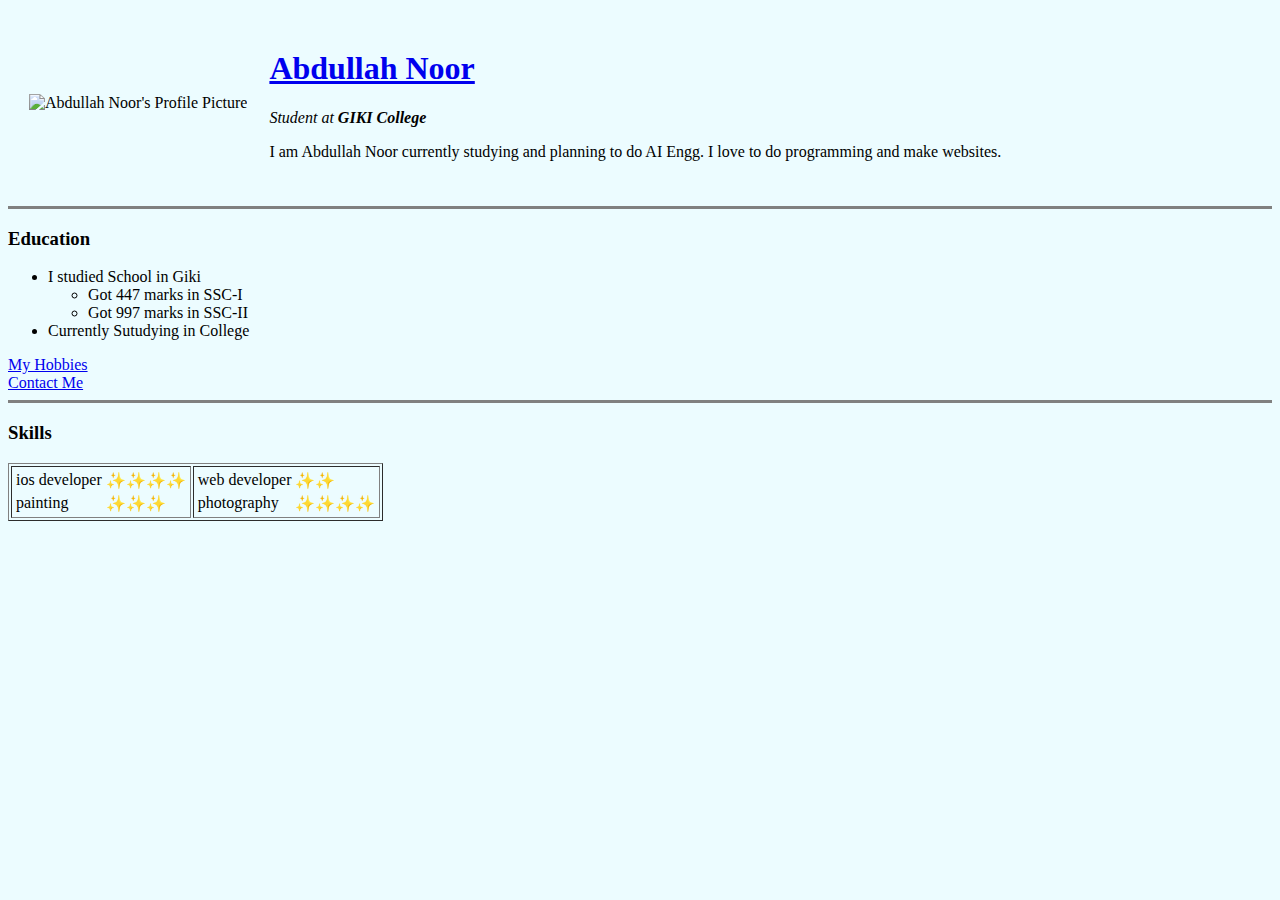
==== index.html @ 8f9fd2a6 "v" ====
<!DOCTYPE html>
<html lang="en" dir="ltr">

<head>
  <meta charset="utf-8">
  <title>Abdullah's Personal Page</title>
<style>

  body{
    background-color: #ecfcff;
  }

</style>

</head>

<body>
  <table cellspacing="20">
    <tr>
      <td> <img
          src="https://scontent.fkhi11-1.fna.fbcdn.net/v/t1.0-1/c244.13.385.385a/s160x160/25552222_2417647458460432_314099911408884106_n.jpg?_nc_cat=105&_nc_oc=AQm7_7M2ieVqZV552e2PUm573gb0AcLx0r0CNDNrK4NNt1d61dS3gSBdLMwnkWKmACM&_nc_ht=scontent.fkhi11-1.fna&oh=16492cd243c9e1b3d906c9fddf372fff&oe=5DEC6B4C"
          alt="Abdullah Noor's Profile Picture"></td>

      <td>
        <h1><a href="https://www.facebook.com/abdullah.noor.585112">Abdullah Noor</a></h1>
        <p><i>Student at <strong>GIKI College</strong></p></i>
        <p>I am Abdullah Noor currently studying and planning to do AI Engg. I love to do programming and make websites.</p>
      </td>
    </tr>
  </table>
  <hr size="3" noshade>
  <h3>Education</h3>
  <ul>
    <li>I studied School in Giki
      <ul>
        <li>Got 447 marks in SSC-I</li>
        <li>Got 997 marks in SSC-II</li>
      </ul>
    <li>Currently Sutudying in College</li>
  </ul>

  <a href="hobbies.html">My Hobbies</a><br>
  <a href="Contact.html">Contact Me</a>
<hr size="3" noshade>
  <h3>Skills</h3>

  <table border="1">

    <tr>

      <td>
        <table>

          <tr>

            <td>

              ios developer

            </td>

            <td>

              ✨✨✨✨

            </td>

          </tr>

          <tr>

            <td>

              painting

            </td>

            <td>

              ✨✨✨

            </td>

          </tr>

        </table>

      </td>

      <td>

        <table>

          <tr>

            <td>

              web developer

            </td>

            <td>

              ✨✨

            </td>

          </tr>

          <tr>

            <td>

              photography

            </td>

            <td>

              ✨✨✨✨

            </td>

          </tr>

        </table>

      </td>

    </tr>

  </table>





</body>

</html>
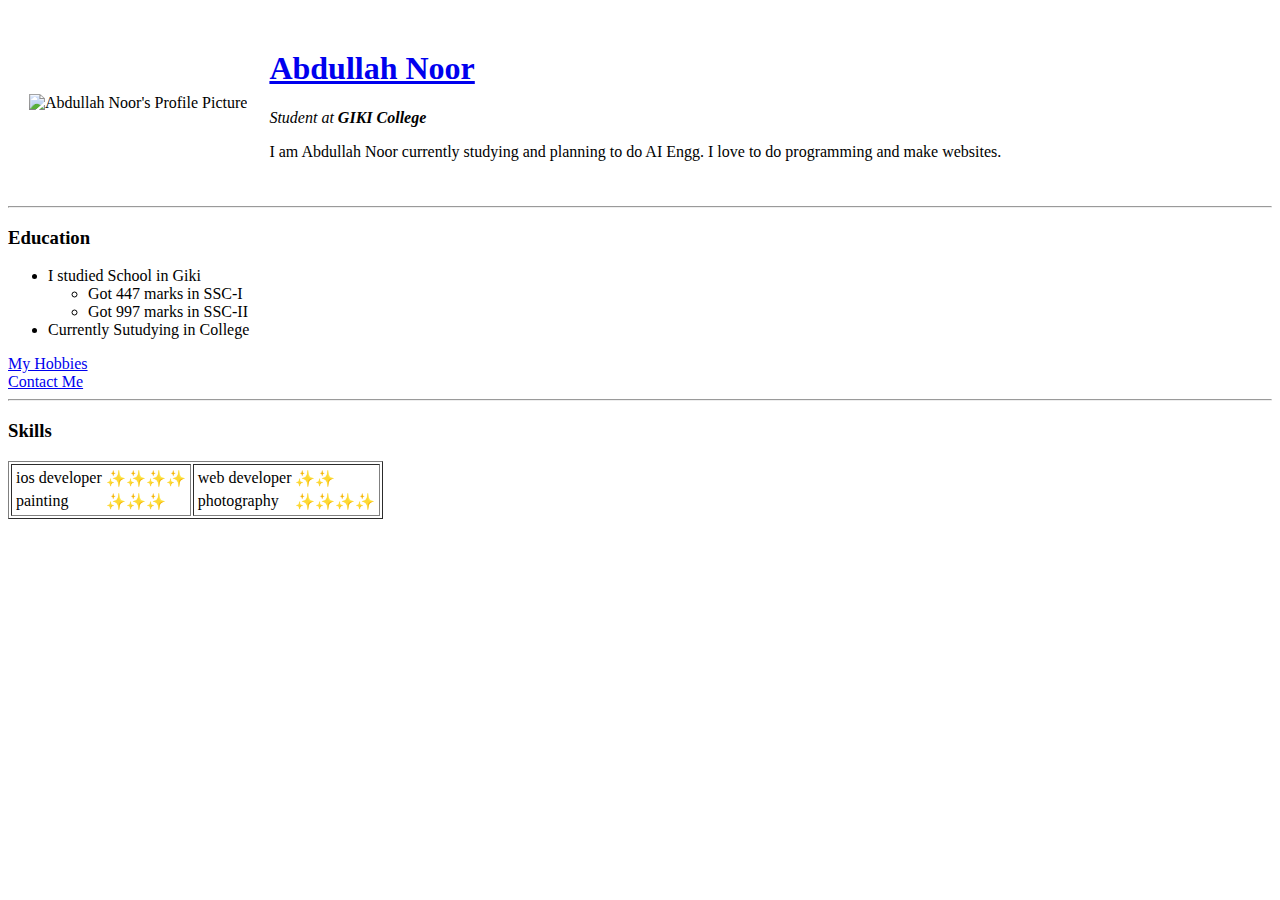
==== commit a6128c2a: "v1" ====
--- a/index.html
+++ b/index.html
@@ -4,13 +4,8 @@
 <head>
   <meta charset="utf-8">
   <title>Abdullah's Personal Page</title>
-<style>
 
-  body{
-    background-color: #ecfcff;
-  }
-
-</style>
+  <link rel="stylesheet" href="css/styles.css">
 
 </head>
 
@@ -28,7 +23,7 @@
       </td>
     </tr>
   </table>
-  <hr size="3" noshade>
+  <hr>
   <h3>Education</h3>
   <ul>
     <li>I studied School in Giki
@@ -41,7 +36,7 @@
 
   <a href="hobbies.html">My Hobbies</a><br>
   <a href="Contact.html">Contact Me</a>
-<hr size="3" noshade>
+  <hr>
   <h3>Skills</h3>
 
   <table border="1">
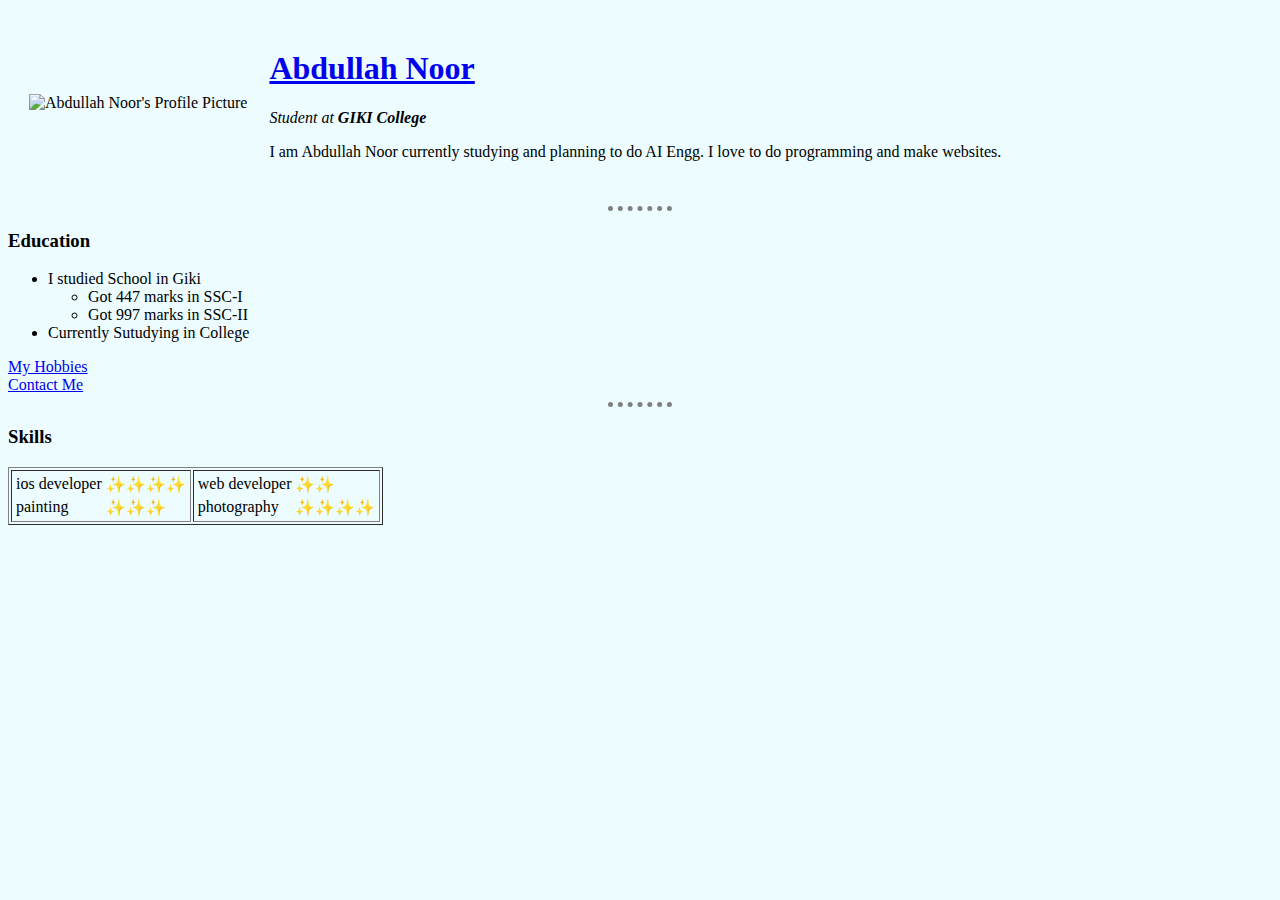
==== commit 86e12ec9: "Add files via upload" ====
--- a/index.html
+++ b/index.html
@@ -5,7 +5,7 @@
   <meta charset="utf-8">
   <title>Abdullah's Personal Page</title>
 
-  <link rel="stylesheet" href="css/styles.css">
+  <link rel="stylesheet" href="/css/styles.css">
 
 </head>
 
--- a/css/styles.css
+++ b/css/styles.css
@@ -0,0 +1,11 @@
+body {
+  background-color: #ecfcff;
+}
+
+hr{
+  border-style: dotted none none;
+  border-color:grey;
+  width:5%;
+  border-width:5px;
+
+}
